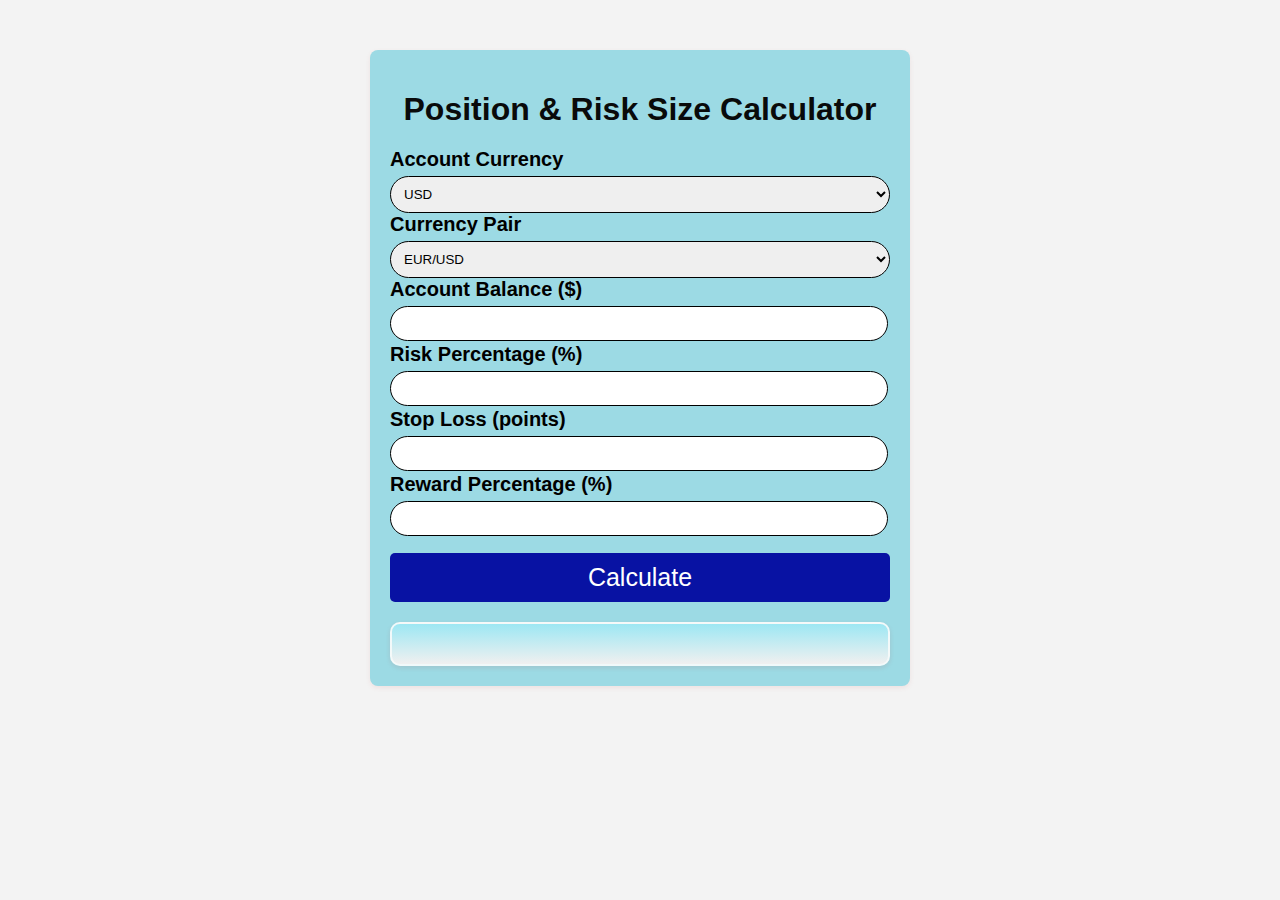
==== index.html @ 9e83912d "Add files via upload" ====
<!DOCTYPE html>
<html lang="en">
<head>
  <meta charset="UTF-8">
  <meta name="viewport" content="width=device-width, initial-scale=1.0">
  <title>Position Size Calculator</title>
  <link rel="stylesheet" href="style.css">
</head>
<body>
  <div class="calculator">
    <h1>Position & Risk Size Calculator</h1>
    <div class="input-container">
      <label for="accountCurrency">Account Currency</label>
      <select id="accountCurrency">
        <option value="USD"> USD </option>
        <option value="EUR"> EUR </option> 
        <option value="JPY"> JPY </option>
        <option value="GBP"> GBP </option>
        <option value="CHF"> CHF </option>  
        <option value="AUD"> AUD </option>
        <option value="CAD"> CAD </option> 
        <option value="NZD"> NZD </option>
        <!-- Add more account currency options here -->
      </select>
    </div>
    <div class="input-container">
      <label for="currencyPair">Currency Pair</label>
      <select id="currencyPair">
        <option value="EUR/USD"> EUR/USD </option>
        <option value="GBP/USD"> GBP/USD </option>
        <option value="USD/CHF"> USD/CHF </option>
        <option value="USD/CAD"> USD/CAD </option>
        <option value="USD/JPY"> USD/JPY </option>
        <option value="NZD/USD"> NZD/USD </option>
        <option value="AUD/USD"> AUD/USD </option>
        <option value="EUR/AUD"> EUR/AUD </option>
        <option value="EUR/GBP"> EUR/GBP </option>
        <option value="EUR/JPY"> EUR/JPY </option>
        <option value="EUR/CAD"> EUR/CAD </option>
        <option value="EUR/CHF"> EUR/CHF </option>
        <option value="EUR/NZD"> EUR/NZD </option>
        <option value="GBP/CAD"> GBP/CAD </option>
        <option value="GBP/CHF"> GBP/CHF </option>
        <option value="GBP/JPY"> GBP/JPY </option>
        <option value="GBP/AUD"> GBP/AUD </option>
        <option value="GBP/NZD"> GBP/NZD </option>
        <option value="AUD/CAD"> AUD/CAD </option>
        <option value="AUD/JPY"> AUD/JPY </option>
        <option value="AUD/CHF"> AUD/CHF </option>
        <option value="AUD/NZD"> AUD/NZD </option>
        <option value="CHF/JPY"> CHF/JPY </option>
        <option value="CAD/CHF"> CAD/CHF </option>
        <option value="CAD/JPY"> CAD/JPY </option> 
        <option value="NZD/CHF"> NZD/CHF </option>
        <option value="NZD/JPY"> NZD/JPY </option>
        <option value="NZD/CAD"> NZD/CAD </option>
        <!-- Add more currency pair options here-->
      </select>
    </div>
    <div class="input-container">
      <label for="balance">Account Balance ($)</label>
      <input type="number" id="balance" min="0">
    </div>
    <div class="input-container">
      <label for="risk">Risk Percentage (%)</label>
      <input type="number" id="risk" min="0" max="100">
    </div>
    <div class="input-container">
      <label for="stopLoss">Stop Loss (points)</label>
      <input type="number" id="stopLoss" min="0">
    </div>
    <div class="input-container">
      <label for="rewardPercentage">Reward Percentage (%)</label>
      <input type="number" id="rewardPercentage" min="0" max="100">
    </div>
    <button onclick="calculatePositionSize()">Calculate</button>
    <div id="results"></div>
  </div>
  <script src="script.js"></script>
</body>
</html>
---- style.css ----
body {
  font-family: Arial, sans-serif;
  background-color: #f3f3f3;
}


h1 {
  text-align: center;
  color: #090a0a;
  margin-bottom: 20px;

}

.input-container {
  margin-bottom: 15px;
  height: 50px;
}

label {
  font-weight: bold ;
  display: block;
  margin-bottom: 5px;
  color: black;
  font-size: 20px;
}

select,
input[type="number"] {
  width: 100%;
  padding: 9px;
  border: 1px solid black;
  border-radius: 25px;
}

button {
  width: 100%;
  padding: 10px;
  background-color: #0812a3;
  border: none;
  border-radius: 5px;
  color: #fff;
  cursor: pointer;
  margin-top: 15px;
  transition: background-color 0.3s;
} 

button:hover {
  background-color: #0056b3;
  transform: scale(1.05);
  transition: transform 0.3s ease;
}

#results {
  margin-top: 0px;
  padding: 15px;
  background-color: #9de7f3;
  border-radius: 5px;
  margin-left: 0px;
  font-size: 22px;
  box-shadow: 0 2px 5px rgba(187, 24, 24, 0.1);
  box-sizing: border-box;
  border-radius: 10px;
  background: linear-gradient(to bottom, #9de7f3, #f0f0f0);
  border: 2px solid hsla(180, 29%, 97%, 0.932);
  padding: 20px;
  margin-top: 20px;
}
  
#results dl {
  display:inline-table;
  margin: 0;
  padding: 0;
}

#results dt {
  display: inline-table;
  font-weight: bold;
  color: #333;
  font-size: 18px;
  margin-top: 10px;
}

#results dd {
  display:inline-table;
  margin-left:  0;
  margin-bottom: 10px;
  font-size: 18px;
  font-weight:bold;
  color: #555;

}

.input-container {
  margin-bottom: 15px;
}

.input-container input[type="number"] {
  width: 478px; /* Adjust the width as per your preference */
}

/* Optionally, you can adjust the width of the button */
.calculator button {
  width: 500px; /* Adjust the width as per your preference */
  font-size: 25px;
}

.calculator {
  width: 80%;
  max-width: 500px;
  margin: 50px auto;
  background-color: #9cdae4;
  padding: 20px;
  border-radius: 8px;
  box-shadow: 0 2px 5px rgba(197, 83, 83, 0.1);
  animation: fadeIn 1s ease;
}

dl {
  display: flex;
  flex-wrap: wrap;
}

dt {
  width: 220px; /* Adjust the width as needed */
}




@keyframes fadeIn {
  from {
    opacity: 0;
    transform: translateY(-50px);
  }
  
  to {
    opacity: 2;
    transform: translateY(0);
  }
}
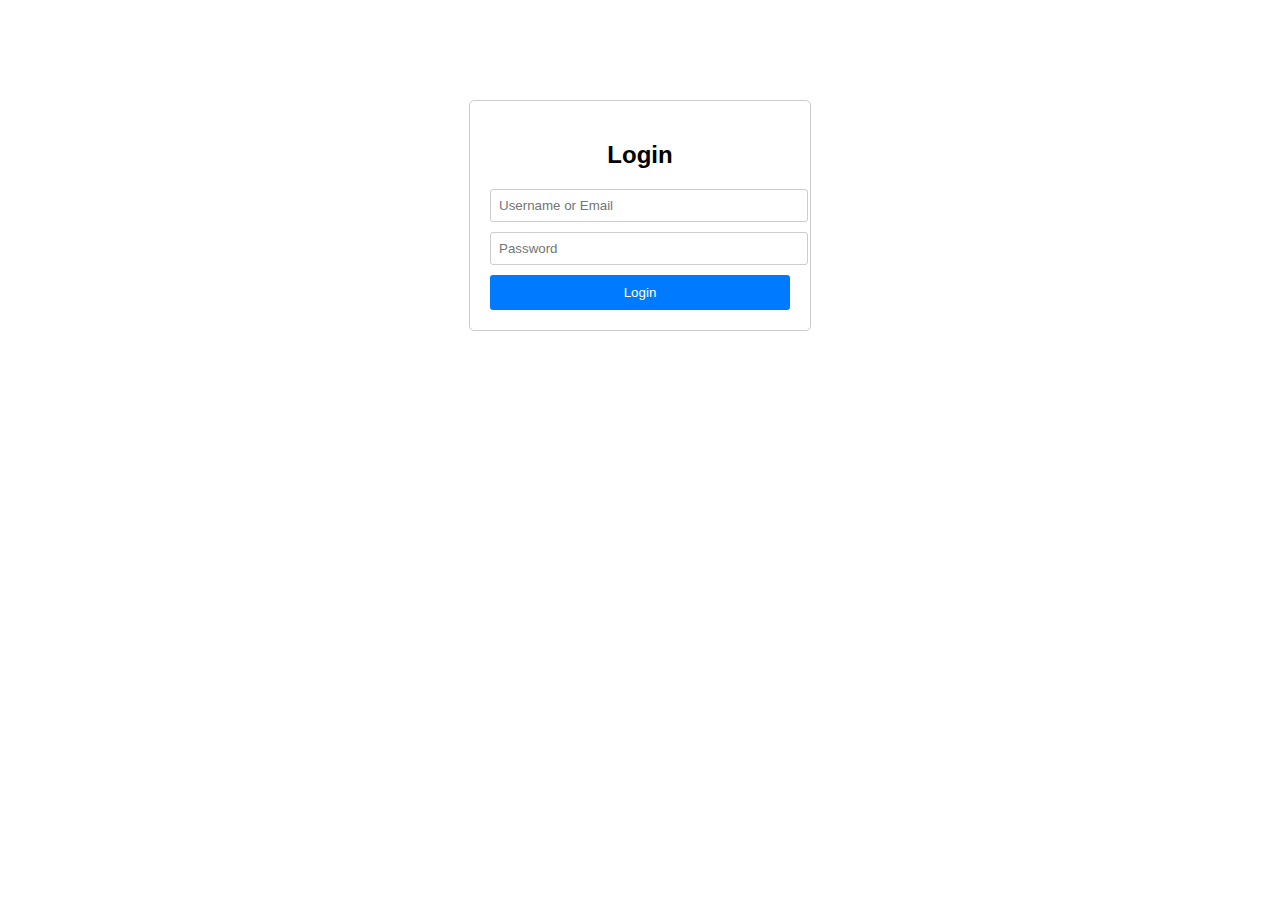
==== commit 3d8bbcb6: "Add files via upload" ====
--- a/index.html
+++ b/index.html
@@ -3,79 +3,19 @@
 <head>
   <meta charset="UTF-8">
   <meta name="viewport" content="width=device-width, initial-scale=1.0">
-  <title>Position Size Calculator</title>
-  <link rel="stylesheet" href="style.css">
+  <title>Login</title>
+  <link rel="stylesheet" href="styles.css">
 </head>
 <body>
-  <div class="calculator">
-    <h1>Position & Risk Size Calculator</h1>
-    <div class="input-container">
-      <label for="accountCurrency">Account Currency</label>
-      <select id="accountCurrency">
-        <option value="USD"> USD </option>
-        <option value="EUR"> EUR </option> 
-        <option value="JPY"> JPY </option>
-        <option value="GBP"> GBP </option>
-        <option value="CHF"> CHF </option>  
-        <option value="AUD"> AUD </option>
-        <option value="CAD"> CAD </option> 
-        <option value="NZD"> NZD </option>
-        <!-- Add more account currency options here -->
-      </select>
-    </div>
-    <div class="input-container">
-      <label for="currencyPair">Currency Pair</label>
-      <select id="currencyPair">
-        <option value="EUR/USD"> EUR/USD </option>
-        <option value="GBP/USD"> GBP/USD </option>
-        <option value="USD/CHF"> USD/CHF </option>
-        <option value="USD/CAD"> USD/CAD </option>
-        <option value="USD/JPY"> USD/JPY </option>
-        <option value="NZD/USD"> NZD/USD </option>
-        <option value="AUD/USD"> AUD/USD </option>
-        <option value="EUR/AUD"> EUR/AUD </option>
-        <option value="EUR/GBP"> EUR/GBP </option>
-        <option value="EUR/JPY"> EUR/JPY </option>
-        <option value="EUR/CAD"> EUR/CAD </option>
-        <option value="EUR/CHF"> EUR/CHF </option>
-        <option value="EUR/NZD"> EUR/NZD </option>
-        <option value="GBP/CAD"> GBP/CAD </option>
-        <option value="GBP/CHF"> GBP/CHF </option>
-        <option value="GBP/JPY"> GBP/JPY </option>
-        <option value="GBP/AUD"> GBP/AUD </option>
-        <option value="GBP/NZD"> GBP/NZD </option>
-        <option value="AUD/CAD"> AUD/CAD </option>
-        <option value="AUD/JPY"> AUD/JPY </option>
-        <option value="AUD/CHF"> AUD/CHF </option>
-        <option value="AUD/NZD"> AUD/NZD </option>
-        <option value="CHF/JPY"> CHF/JPY </option>
-        <option value="CAD/CHF"> CAD/CHF </option>
-        <option value="CAD/JPY"> CAD/JPY </option> 
-        <option value="NZD/CHF"> NZD/CHF </option>
-        <option value="NZD/JPY"> NZD/JPY </option>
-        <option value="NZD/CAD"> NZD/CAD </option>
-        <!-- Add more currency pair options here-->
-      </select>
-    </div>
-    <div class="input-container">
-      <label for="balance">Account Balance ($)</label>
-      <input type="number" id="balance" min="0">
-    </div>
-    <div class="input-container">
-      <label for="risk">Risk Percentage (%)</label>
-      <input type="number" id="risk" min="0" max="100">
-    </div>
-    <div class="input-container">
-      <label for="stopLoss">Stop Loss (points)</label>
-      <input type="number" id="stopLoss" min="0">
-    </div>
-    <div class="input-container">
-      <label for="rewardPercentage">Reward Percentage (%)</label>
-      <input type="number" id="rewardPercentage" min="0" max="100">
-    </div>
-    <button onclick="calculatePositionSize()">Calculate</button>
-    <div id="results"></div>
+  <div class="login-container">
+    <h2>Login</h2>
+    <form id="loginForm">
+      <input type="text" id="username" placeholder="Username or Email">
+      <input type="password" id="password" placeholder="Password">
+      <button type="submit">Login</button>
+    </form>
   </div>
-  <script src="script.js"></script>
+
+  <script src="login.js"></script>
 </body>
-</html>+</html>
--- a/styles.css
+++ b/styles.css
@@ -0,0 +1,112 @@
+body {
+    font-family: Arial, sans-serif;
+    margin: 0;
+    padding: 0;
+  }
+  
+  .login-container {
+    max-width: 300px;
+    margin: 100px auto;
+    padding: 20px;
+    border: 1px solid #ccc;
+    border-radius: 5px;
+  }
+  
+  .login-container h2 {
+    text-align: center;
+  }
+  
+  #loginForm {
+    margin-top: 20px;
+  }
+  
+  #loginForm input {
+    width: 100%;
+    margin-bottom: 10px;
+    padding: 8px;
+    border: 1px solid #ccc;
+    border-radius: 3px;
+  }
+  
+  #loginForm button {
+    width: 100%;
+    padding: 10px;
+    background-color: #007bff;
+    color: #fff;
+    border: none;
+    border-radius: 3px;
+    cursor: pointer;
+  }
+  
+  header {
+    background-color: #007bff;
+    color: #fff;
+    padding: 10px 0;
+    text-align: center;
+  }
+  
+  header h2 {
+    margin: 0;
+  }
+  
+  #logoutBtn {
+    background-color: #dc3545;
+    color: #fff;
+    border: none;
+    padding: 8px 16px;
+    border-radius: 3px;
+    cursor: pointer;
+  }
+  
+  .main-content {
+    padding: 20px;
+  }
+  body {
+    font-family: Arial, sans-serif;
+    margin: 0;
+    padding: 0;
+  }
+  
+  .container {
+    max-width: 960px;
+    margin: 0 auto;
+    padding: 20px;
+  }
+  
+  header {
+    background-color: #333;
+    color: #fff;
+    padding: 10px 0;
+  }
+  
+  header h1 {
+    margin: 0;
+  }
+  
+  nav ul {
+    list-style-type: none;
+    margin: 0;
+    padding: 0;
+  }
+  
+  nav ul li {
+    display: inline;
+    margin-right: 20px;
+  }
+  
+  nav ul li a {
+    color: #fff;
+    text-decoration: none;
+  }
+  
+  section {
+    padding: 20px 0;
+  }
+  
+  footer {
+    background-color: #333;
+    color: #fff;
+    text-align: center;
+    padding: 10px 0;
+  }
+  